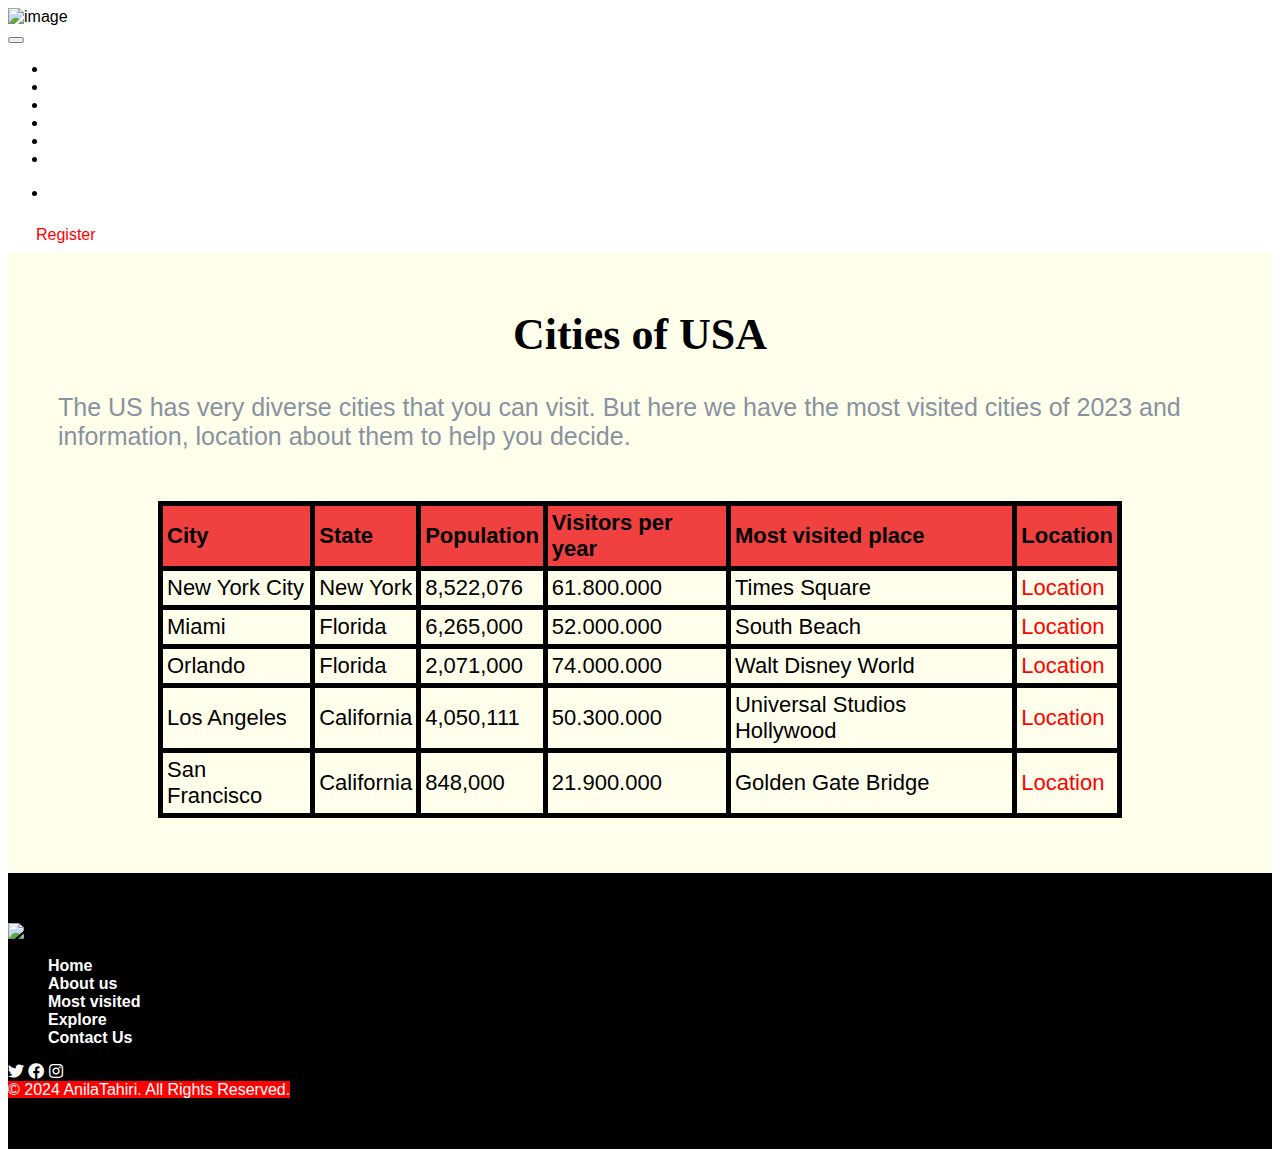
==== city.html @ 1899d4d8 "projekti" ====
<!DOCTYPE html>
<html lang="en">
<head>
    <meta charset="UTF-8">
    <meta name="viewport" content="width=device-width, initial-scale=1.0">
    <title>travelUSA</title>
    <link rel="icon" type="image/x-icon" href="/Users/anila/Desktop/projekti/image/USA.png">
    <link rel="stylesheet" href="https://stackpath.bootstrapcdn.com/bootstrap/4.1.3/css/bootstrap.min.css" integrity="sha384-MCw98/SFnGE8fJT3GXwEOngsV7Zt27NXFoaoApmYm81iuXoPkFOJwJ8ERdknLPMO" crossorigin="anonymous">
    <link rel="stylesheet" href="https://use.fontawesome.com/releases/v5.3.1/css/all.css">
    <link type="text/css" rel="stylesheet" href="css/my_css.css">
    <style>
       table, th, td {
        border: 5px solid black;
        border-collapse: collapse;
        text-align: left;
        margin-left: 100px;
        margin-top: 50px;
        margin-right: 100px;

      }
     
    </style>
</head>
<body>
    <!-- Header-->
   <header   id="background_image">
    
    <div class="container" >
      <nav class="navbar navbar-expand-md no-gutters">
        <div class="col-3 text-left">
            <img src="/Users/anila/Desktop/projekti/image/USA.png" height="30" alt="image">
        </div>
        <button class="navbar-toggler" type="button" data-toggle="collapse" data-target=".navbar-collapse-2" aria-controls="navbarNav7" aria-expanded="false" aria-label="Toggle navigation">
          <span class="navbar-toggler-icon"></span>
        </button>
        <div class=" collapse navbar-collapse navbar-collapse-2 justify-content-center col-md-6" id="navbarNav7">
          <ul class="navbar-nav justify-content-center">
            <li class="nav-item active">
              <li><a class="nav-link" href="index.html#hero">Home</a></li>
            </li>
            <li class="nav-item">
              <a class="nav-link scrollto" href="index.html#about">About us</a>
            </li>
            <li class="nav-item">
              <a class="nav-link" href="index.html#mostvisited">Most visited</a>
            </li>
            <li class="nav-item">
              <a class="nav-link" href="index.html#explore">Explore</a>
            </li>
            <li class="nav-item">
              <a class="nav-link" href="index.html#contacts">Contact Us</a>
            </li>
          </ul>
        </div>

        <div class="collapse navbar-collapse navbar-collapse-2">
          <ul class="navbar-nav ml-auto justify-content-end">
            <li class="nav-item">
              <a class="nav-link" href="login.html#login">Log In</a>
            </li>
          </ul>

          <a class="btn btn-dark ml-md-3 register" href="forms.html">Register</a>
        </div>
      </nav>
    </div>
  </header>

   <!-- Content-->
   <section class="fdb-block">
    <div class="container">
      <div class="row justify-content-center">
        <div >
          <h1>Cities of USA</h1>

          <p class="lead">The US has very diverse cities that you can visit. But here we have the most visited cities of 2023 and information, location about them
            to help you decide.</p>
          


          <table cellpadding="4px">
            <tr style="background-color:rgb(241, 64, 64);" >
              <th>City</th>
              <th>State</th>
              <th>Population</th>
              <th>Visitors per year</th>
              <th>Most visited place</th>
              <th>Location</th>
            </tr>
            
            <tr>
              <td>New York City</td>
              <td>New York</td>
              <td>8,522,076</td>
              <td>61.800.000</td>
              <td>Times Square</td>
              <td><a href=" https://maps.app.goo.gl/Y6LiuX2QfecK5vXw9" target="_blank">Location</a></td>
            </tr>
            <tr>
              <td>Miami</td>
              <td>Florida</td>
              <td>6,265,000</td>
              <td>52.000.000</td>
              <td>South Beach</td>
              <td><a href=" https://maps.app.goo.gl/oLjLhWny3s8stEmU9" target="_blank">Location</a></td>
            </tr>
            <tr>
              <td>Orlando</td>
              <td>Florida</td>
              <td>2,071,000</td>
              <td>74.000.000</td>
              <td>Walt Disney World </td>
              <td><a href="https://maps.app.goo.gl/b9P3hXKLN3eTtXyR8" target="_blank">Location</a></td>
            </tr>
            <tr>
              <td>Los Angeles</td>
              <td>California</td>
              <td>4,050,111</td>
              <td>50.300.000</td>
              <td>Universal Studios Hollywood</td>
              <td><a href=" https://maps.app.goo.gl/Qk2PfyeqnJGZ5X258" target="_blank">Location</a></td>
            </tr>
            <tr>
              <td>San Francisco</td>
              <td>California</td>
              <td> 848,000</td>
              <td>21.900.000</td>
              <td>Golden Gate Bridge</td>
              <td><a href="https://maps.app.goo.gl/SjA8vL3P6Cer4A3S7" target="_blank">Location</a></td>
            </tr>
          </table>
        </div>
      </div>
    </div>
  </section>
    <!-- Footer-->
   <footer class="footer">
    <div class="container">
      <div class="row text-center align-items-center">
        <div class="col-12 col-lg-2 text-lg-left">
          <img alt="image" src="/Users/anila/Desktop/projekti/image/USA.png" height="40">
        </div>
  
        <div class="col mt-4 mt-lg-0 text-center">
          <ul class="nav justify-content-center">
            <li class="nav-item">
              <a class="nav-link active" href="index.html#hero">Home</a>
            </li>
            <li class="nav-item">
              <a class="nav-link" href="index.html#about">About us</a>
            </li>
            <li class="nav-item">
              <a class="nav-link" href="index.html#mostvisited">Most visited</a>
            </li>
            <li class="nav-item">
              <a class="nav-link" href="index.html#explore">Explore</a>
            </li>
            <li class="nav-item">
              <a class="nav-link" href="index.html#contacts">Contact Us</a>
            </li>
          </ul>
        </div>
  
        <div class="col-12 col-lg-2 mt-4 mt-lg-0 text-lg-right">
          <a href="https://twitter.com/?lang=en" class="mx-2"><i class="fab fa-twitter" aria-hidden="true"></i></a>
          <a href="https://www.facebook.com/" class="mx-2"><i class="fab fa-facebook" aria-hidden="true"></i></a>
          <a href="https://www.instagram.com/" class="mx-2"><i class="fab fa-instagram" aria-hidden="true"></i></a>
        </div>
      </div>
  
      <div class="row mt-4">
        <div class="col text-center">
          <mark style="background-color: red; color: white;">© 2024 AnilaTahiri.  All Rights Reserved.</mark>
        </div>
      </div>
    </div>
  </footer>
</body>
</html>
---- css/my_css.css ----
/*--------------------------------------------------------------
# General
--------------------------------------------------------------*/

a {
  color: red;
  text-decoration: none;
  background-color: transparent;
}

a:hover {
  color: #0056b3;
  text-decoration: underline;
}

address {
  margin-bottom: 16px;
  font-style: normal;
}

body {
  font-family: Lato, Helvetica, Arial;
  font-size: 16px;
  font-weight: 400;
  text-align: left;
}

h1, h2, h3, h4, h5, h6 
.h1, .h2, .h3, .h4, .h5, .h6 {
  margin-top: 0px;
  margin-bottom: 8px; 
  font-family: 'Times New Roman', Times, serif;
  line-height: 1.5;
  color: black;
  text-align: center;
}

h3{
text-decoration: underline;
}

/*--------------------------------------------------------------
# Back to top button
--------------------------------------------------------------*/
    
#myBtn {
  display: none; /* Hidden by default */
  position: fixed; /* Fixed/sticky position */
  bottom: 20px; /* Place the button at the bottom of the page */
  right: 30px; /* Place the button 30px from the right */
  z-index: 99; /* Make sure it does not overlap */
  border: dotted; /* Remove borders */
  background-color: red; /* Set a background color */
  color: white; /* Text color */
  cursor: pointer; /* Add a mouse pointer on hover */
  padding: 15px; /* Some padding */
  border-radius: 20px; /* Rounded corners */
  font-size: 18px; /* Increase font size */
}
      
#myBtn:hover {
  background-color: black; 
}


/*--------------------------------------------------------------
# Headings Section
--------------------------------------------------------------*/



#list{
  text-align: left;
  list-style-image: url('/Users/anila/Desktop/projekti/image/monitor.svg')

}
 

li{
  font-weight: bold;
}

p {
  color: #8892a0;
 }



/*--------------------------------------------------------------
# Navbar Section
--------------------------------------------------------------*/
header .navbar-nav a.nav-link {
    color: white; 
      }
header .navbar-nav a.nav-link:hover {
    color: black; 
      }
header .navbar-nav .active a.nav-link {
    color: black;
       }
.register{
  border-radius: 10px;
}
 
#main {
  margin-top: 90px;
      }
        

 

/*--------------------------------------------------------------
# Hero Section
--------------------------------------------------------------*/
#hero {
  width: 100%;
  height: 100vh;
  background:  url("/Users/anila/Desktop/projekti/image/usa1.jpg") top center;
  background-repeat: no-repeat;
  background-size: cover;
  position: relative;
  margin-bottom: -90px;

}
#background_image {
  background-image: url("/Users/anila/Desktop/projekti/image/usa1.jpg");
  background-size: cover;
}

#hero .hero-container {
  position: absolute;
  bottom: 0;
  top: 0;
  left: 0;
  right: 0;
  display: flex;
  justify-content: center;
  align-items: center;
  flex-direction: column;
  text-align: center;
}

#hero h1 {
  margin: 0 0 10px 0;
  font-size: 75px;
  line-height: 56px;
  color: #fff;
  text-shadow: -1px 0 2px #2f4d5a;


}

#hero h2 {
  color: #fff;
  margin-bottom: 50px;
  font-size: 20px;
  text-transform: uppercase;
  font-weight: 700;
  text-shadow: -1px 0 2px #2f4d5a;
  font-style: italic;
}
/*--------------------------------------------------------------
# Content all 4 Section
--------------------------------------------------------------*/

.fdb-block {
  
  padding: 50px;
  position: relative;
  background-size: cover;
  background-position: center;
  background-repeat: no-repeat;
  overflow: hidden;
  background-color:  #FFFFEC; 
  color: black;

}
  
.fdb-block .container {
  background-position: center;
  background-repeat: no-repeat;
  background-size: contain; 
  margin-bottom: 5px;
  font-size: 22px;

}
.fdb-block .container.bg-r {
  background-position: right;

}
      
  /*--------------------------------------------------------------
  # Most visited Section
  --------------------------------------------------------------*/
 

.fdb-block .fdb-box {
  background: white;
  padding:60px 40px;
  overflow: hidden;
  color: black;
  border-radius: 15px;
  box-shadow: 0 5px 14px 0 black !important; 
  border-style:dashed;
  outline-style:groove;
  margin-top: 30px;

}

.fdb-block .fdb-touch {
  border-top: solid 5px red;
  border-style: dashed;
}
    
.fdb-block img + h1, .fdb-block img + h2 {
  margin-top: 40px; 
}

.lead{
  font-size:25px ;
}
  

/*--------------------------------------------------------------
# Forms Section
--------------------------------------------------------------*/

.form-control {
  display: block;
  width: 100%;
  height: 45px;
  padding: 6px 12px;
  font-size: 20px;
  background-color:white;
  background-clip: padding-box;
  border: 2px solid #ced4da;
  border-radius:10px;
  transition: border-color 0.15s ease-in-out, box-shadow 0.15s ease-in-out;
}
       
        
      
.form-control:focus {
  color: black;
  background-color: #fff;
  border-color: #ced4da;
  outline: 0;
  box-shadow: 0 0 0 0.2rem rgba(0, 123, 255, 0.25); 
}

.form-control::placeholder {
  color: #6c757d;
  opacity: 1;
}


/*--------------------------------------------------------------
# Button
--------------------------------------------------------------*/


.btn {
  display: inline-block;
  font-weight: 400;
  text-align: center;
  white-space: nowrap;
  vertical-align: middle;
  border: 2px solid transparent;
  padding: 6px 26px;
  font-size: 16px;
  border-radius:4px;
}
  
 /*--------------------------------------------------------------
# Footer Section
--------------------------------------------------------------*/
.footer{
  background-color: black;
}

footer {
  padding: 50px 0 !important; 
}

footer.footer-large {
    padding: 10px 0 !important; 
}

footer .flex-column .nav-link {
    padding-left: 0; 
}

footer a {
    color: white; 
}

footer a:hover{
      color:red;
}
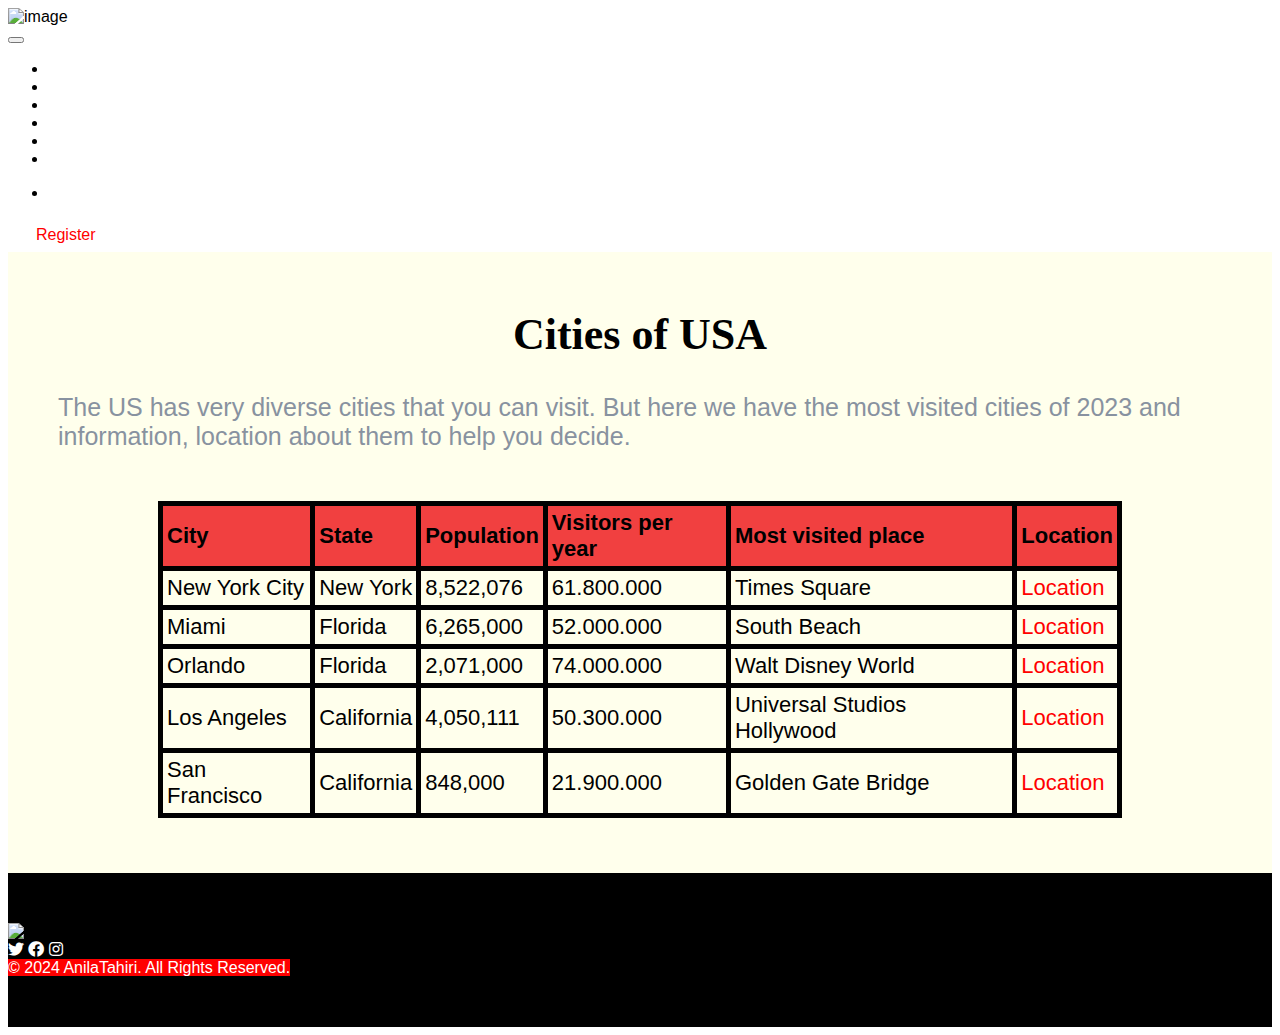
==== commit 4e067c30: "last changes" ====
--- a/city.html
+++ b/city.html
@@ -44,8 +44,13 @@
             <li class="nav-item">
               <a class="nav-link" href="index.html#mostvisited">Most visited</a>
             </li>
-            <li class="nav-item">
-              <a class="nav-link" href="index.html#explore">Explore</a>
+            <li class="dropdown" class="nav-item">
+              <a class="nav-link" href="#explore"><span>Explore</span> <i class="bi bi-chevron-down"></i></a>
+              <ul>
+                <li><a href="nature.html#nature">Nature</a></li>
+                <li><a href="ocean.html#ocean">Ocean</a></li>
+                <li><a href="city.html#cities">Cities</a></li>
+              </ul>
             </li>
             <li class="nav-item">
               <a class="nav-link" href="index.html#contacts">Contact Us</a>
@@ -67,7 +72,7 @@
   </header>
 
    <!-- Content-->
-   <section class="fdb-block">
+   <section class="fdb-block" id="cities">
     <div class="container">
       <div class="row justify-content-center">
         <div >
@@ -134,46 +139,27 @@
     </div>
   </section>
     <!-- Footer-->
-   <footer class="footer">
-    <div class="container">
-      <div class="row text-center align-items-center">
-        <div class="col-12 col-lg-2 text-lg-left">
-          <img alt="image" src="/Users/anila/Desktop/projekti/image/USA.png" height="40">
+    <footer class="footer">
+      <div class="container">
+        <div class="row text-center align-items-center">
+          <div class="col-12 col-lg-2 text-lg-left">
+            <img alt="USA icon" src="/Users/anila/Desktop/projekti/image/USA.png" height="40">
+          </div>
+    
+          
+          <div class="col mt-4 mt-lg-0 text-lg-right">
+            <a href="https://twitter.com/?lang=en" class="mx-2"><i class="fab fa-twitter" aria-hidden="true"></i></a>
+            <a href="https://www.facebook.com/" class="mx-2"><i class="fab fa-facebook" aria-hidden="true"></i></a>
+            <a href="https://www.instagram.com/" class="mx-2"><i class="fab fa-instagram" aria-hidden="true"></i></a>
+          </div>
         </div>
-  
+    
         <div class="col mt-4 mt-lg-0 text-center">
-          <ul class="nav justify-content-center">
-            <li class="nav-item">
-              <a class="nav-link active" href="index.html#hero">Home</a>
-            </li>
-            <li class="nav-item">
-              <a class="nav-link" href="index.html#about">About us</a>
-            </li>
-            <li class="nav-item">
-              <a class="nav-link" href="index.html#mostvisited">Most visited</a>
-            </li>
-            <li class="nav-item">
-              <a class="nav-link" href="index.html#explore">Explore</a>
-            </li>
-            <li class="nav-item">
-              <a class="nav-link" href="index.html#contacts">Contact Us</a>
-            </li>
-          </ul>
-        </div>
-  
-        <div class="col-12 col-lg-2 mt-4 mt-lg-0 text-lg-right">
-          <a href="https://twitter.com/?lang=en" class="mx-2"><i class="fab fa-twitter" aria-hidden="true"></i></a>
-          <a href="https://www.facebook.com/" class="mx-2"><i class="fab fa-facebook" aria-hidden="true"></i></a>
-          <a href="https://www.instagram.com/" class="mx-2"><i class="fab fa-instagram" aria-hidden="true"></i></a>
+          <div class="col text-center">
+            <mark style="background-color: red; color: white;">© 2024 AnilaTahiri.  All Rights Reserved.</mark>
+          </div>
         </div>
       </div>
-  
-      <div class="row mt-4">
-        <div class="col text-center">
-          <mark style="background-color: red; color: white;">© 2024 AnilaTahiri.  All Rights Reserved.</mark>
-        </div>
-      </div>
-    </div>
-  </footer>
+     </footer>
 </body>
 </html>--- a/css/my_css.css
+++ b/css/my_css.css
@@ -106,8 +106,49 @@
   margin-top: 90px;
       }
         
-
+.navbar .dropdown ul {
+  display: block;
+  position: absolute;
+  margin: 0;
+  padding: 10px 0;
+  z-index: 99;
+  opacity: 0;
+  visibility: hidden;
+  background: rgb(218, 206, 206);
+  box-shadow: 0px 0px 30px rgba(127, 137, 161, 0.25);
+  transition: 0.3s;
+  list-style-type: none;
+}
+      
+.navbar .dropdown ul li {
+  min-width: 100px;
+}
+      
+.navbar .dropdown ul a {
+  padding: 5px 10px;
+  font-size: 15px;
+  text-transform: underline;
+  font-weight: 600;
+  color: #2f4d5a;
+}
+      
+.navbar .dropdown ul a i {
+  font-size: 12px;
+}
+      
+.navbar .dropdown ul a:hover,
+.navbar .dropdown ul .active:hover,
+.navbar .dropdown ul li:hover>a {
+  color: red;
+}
+      
+.navbar .dropdown:hover>ul {
+  opacity: 1;
+  top: 100%;
+  visibility: visible;
+      }
  
+      
 
 /*--------------------------------------------------------------
 # Hero Section
